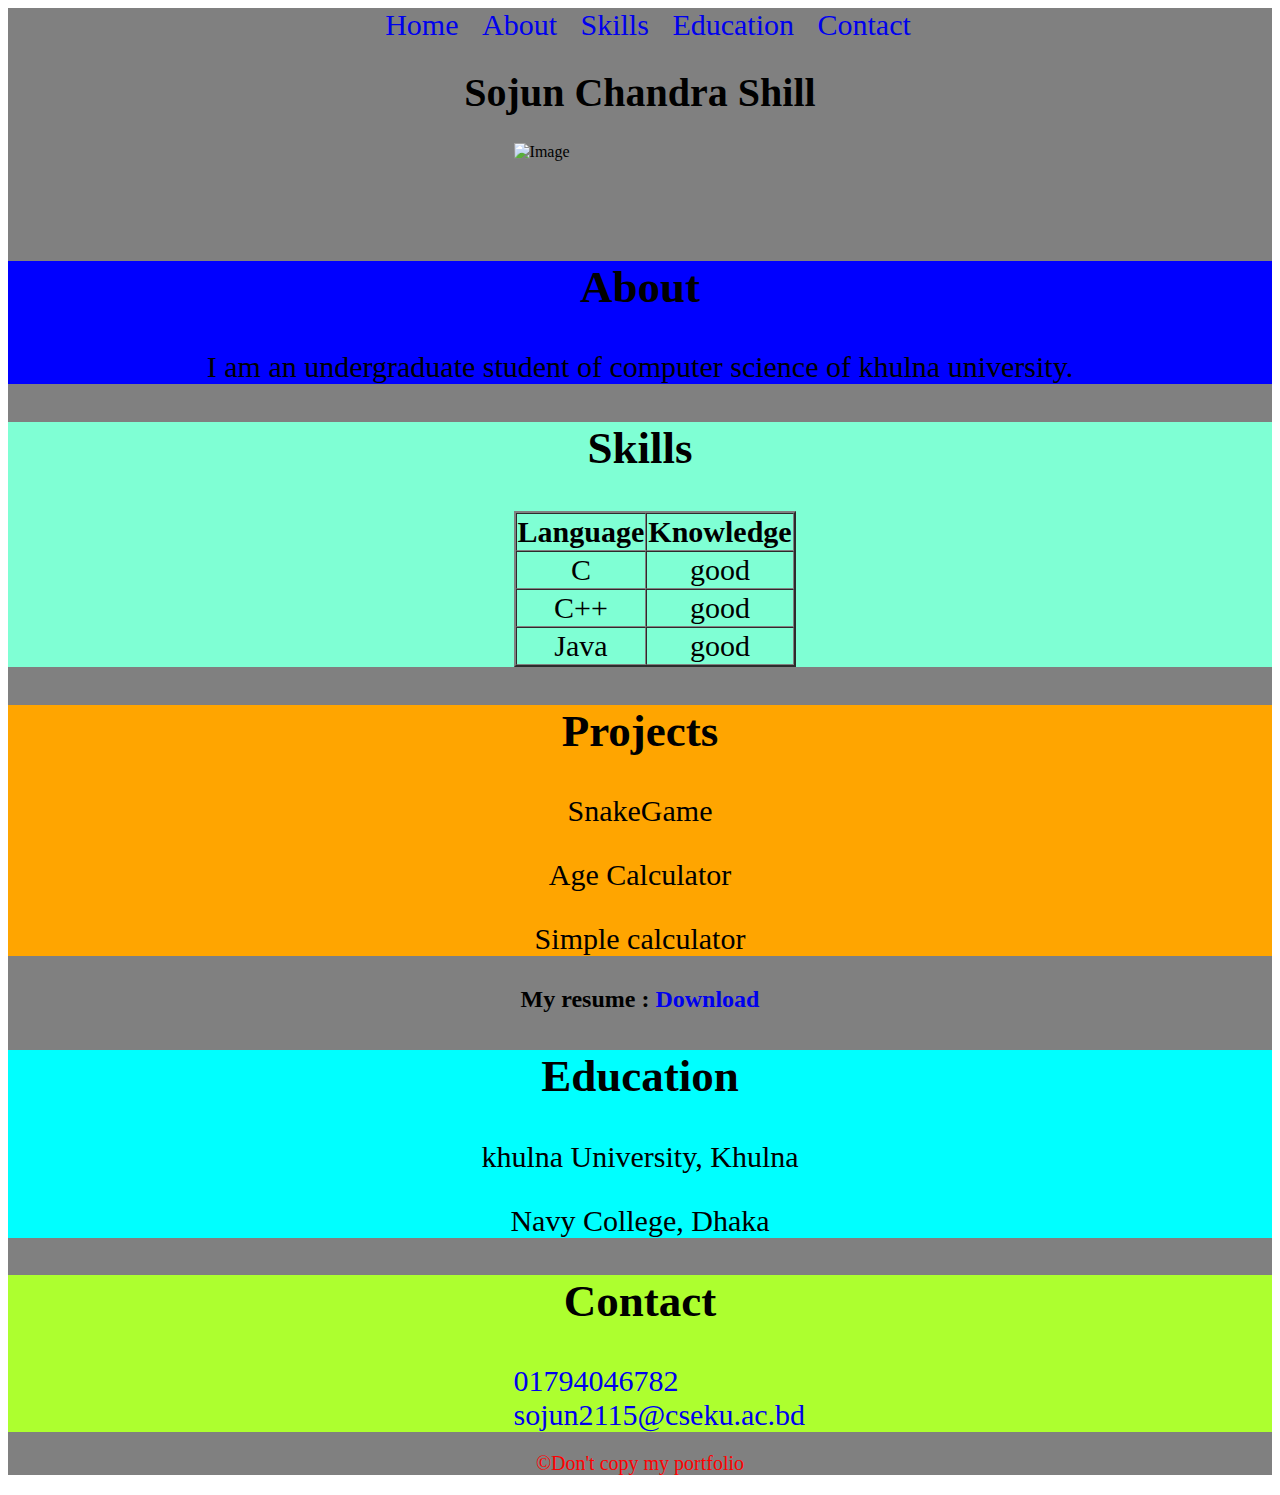
==== index.html @ f00857e5 "commit my portfolio" ====
<!DOCTYPE html>
<html lang="en">
<head>
    <meta charset="UTF-8">
    <meta name="viewport" content="width=device-width, initial-scale=1.0">
    <title>Portfolio</title>
    <link rel="stylesheet" href="style.css">
    
</head>
<body>
    <section id="start">
    <section id="home">
        <a href="#home">Home</a>
        <a href="#about">About</a>
        <a href="#skills">Skills</a>
        <a href="#education">Education</a>
        <a href="#contact">Contact</a>
    </section>

    <header>
        <h1>Sojun Chandra Shill</h1>
        <img src="https://i.postimg.cc/J02Hy0Dn/scs.jpg" width="200px" height="200px" alt="Image">
    </header>

    <section id="about">
        <h2>About</h2>
        <p>I am an undergraduate student of computer science of khulna university.</p>
    </section>

    <section id="skills">
        <h2>Skills</h2>
        <table border="2" cellspacing="0" id="table">
            <thead>
                <th>Language</th>
                <th>Knowledge</th>
            </thead>
            <tbody>
                <tr>
                    <td>C</td>
                    <td>good</td>
                </tr>
                <tr>
                    <td>C++</td>
                    <td>good</td>
                </tr>
                <tr>
                    <td>Java</td>
                    <td>good</td>
                </tr>
            </tbody>
        </table>
    </section>

    <section id="projects">
        <h2>Projects</h2>
        <p>SnakeGame</p>
        <p>Age Calculator</p>
        <p>Simple calculator</p>
    </section>

    <section id="resume">
        <h2>My resume :<a href="/resume.pdf"> Download</a></h2>
    </section>
    <section id="education">
        <h2>Education</h2>
        <p>khulna University, Khulna</p>
        <p>Navy College, Dhaka</p>
    </section>

    <section id="contact">
        <h2>Contact</h2>
        <a href="tel:01794046782">01794046782</a>
        <a href="mailto:sojun2115@cseku.ac.bd">sojun2115@cseku.ac.bd</a>
    </section>

    <footer>
        <p>&copy;Don't copy my portfolio</p>
    </footer>
</section>
</body>
</html>
---- style.css ----
#start{
    background-color: gray;
}
#contact a{
    text-align: center;
    font-size: 30px;
    text-decoration: none;
    margin-bottom: 30%;
    margin-right: 50%;
    margin-left: 40%;
}

#contact{
    text-align: center;
    font-size: 30px;
    background-color: greenyellow;
}

#home a{
    font-size: 30px;
    text-align: center;
    text-decoration: none;
    margin-left: 1rem;
}

#home{
    text-align: center;
    font-size: 30px;
}

#about{
    text-align: center;
    font-size: 30px;
    background-color: blue;
}

#education{
    text-align: center;
    font-size: 30px;
    background-color: aqua;
}

h1{
    font-size: 40px;
    text-align: center;
    color: black;
}

footer{
    text-align: center;
    font-size: 20px;
    color: red;
}

#skills{
    text-align: center;
    font-size: 30px;
    background-color: aquamarine;
    /* margin-left: 30%; */
}

#skills #table{
    /* text-align: center; */
    font-size: 30px;
    margin-left: 40%;
}

#projects{
    text-align: center;
    font-size: 30px;
    background-color: orange;
}
a:hover{
    color: orangered;
}

#resume,a{
    text-align: center;
    text-decoration: none;
}

img{
    /* margin-top: auto; */
    margin-right: 50%;
    margin-left: 40%;
    margin-bottom: 5%;
    width: 250px;
    height: 200px;
    
}
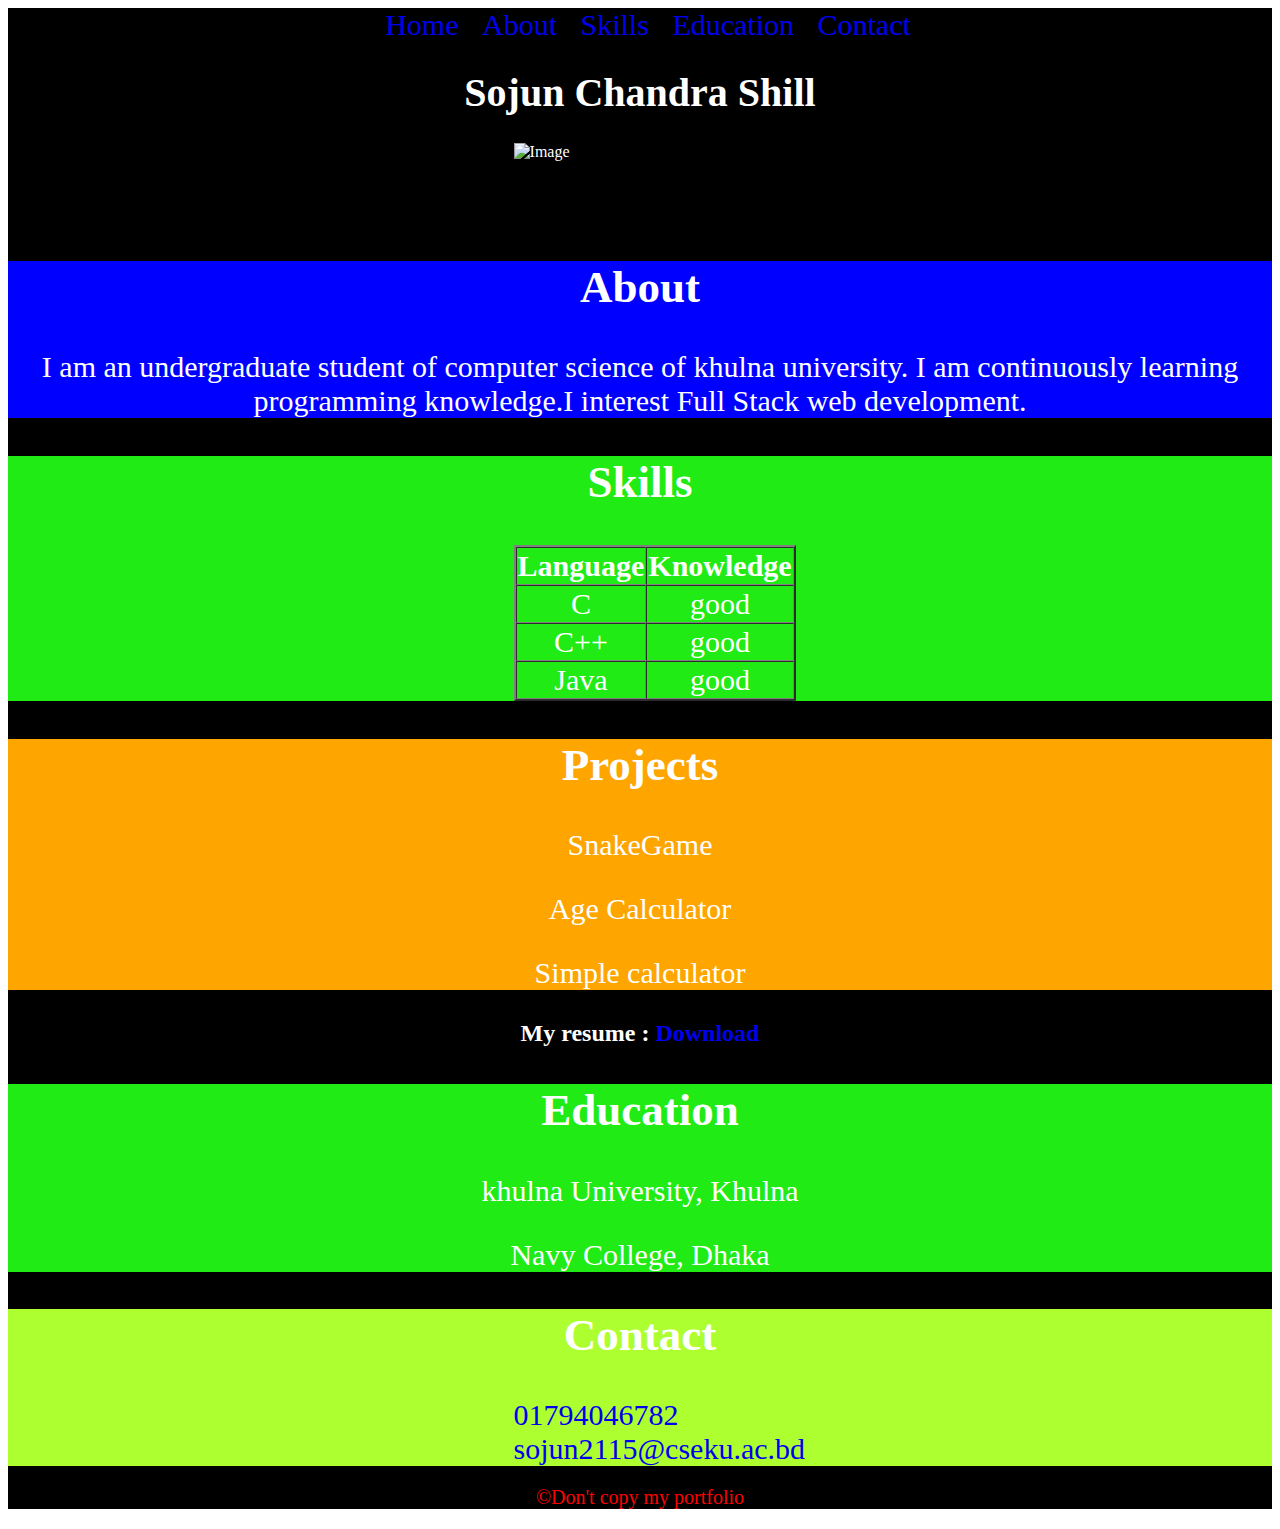
==== commit 34abf86e: "complete my second part of my task" ====
--- a/index.html
+++ b/index.html
@@ -24,7 +24,7 @@
 
     <section id="about">
         <h2>About</h2>
-        <p>I am an undergraduate student of computer science of khulna university.</p>
+        <p>I am an undergraduate student of computer science of khulna university. I am continuously learning programming knowledge.I interest Full Stack web development.</p>
     </section>
 
     <section id="skills">
--- a/style.css
+++ b/style.css
@@ -1,5 +1,6 @@
 #start{
-    background-color: gray;
+    background-color: black;
+    color: white;
 }
 #contact a{
     text-align: center;
@@ -37,13 +38,12 @@
 #education{
     text-align: center;
     font-size: 30px;
-    background-color: aqua;
+    background-color: #20eb15;
 }
 
 h1{
     font-size: 40px;
     text-align: center;
-    color: black;
 }
 
 footer{
@@ -55,12 +55,10 @@
 #skills{
     text-align: center;
     font-size: 30px;
-    background-color: aquamarine;
-    /* margin-left: 30%; */
+    background-color: #20eb15;
 }
 
 #skills #table{
-    /* text-align: center; */
     font-size: 30px;
     margin-left: 40%;
 }
@@ -80,7 +78,6 @@
 }
 
 img{
-    /* margin-top: auto; */
     margin-right: 50%;
     margin-left: 40%;
     margin-bottom: 5%;
